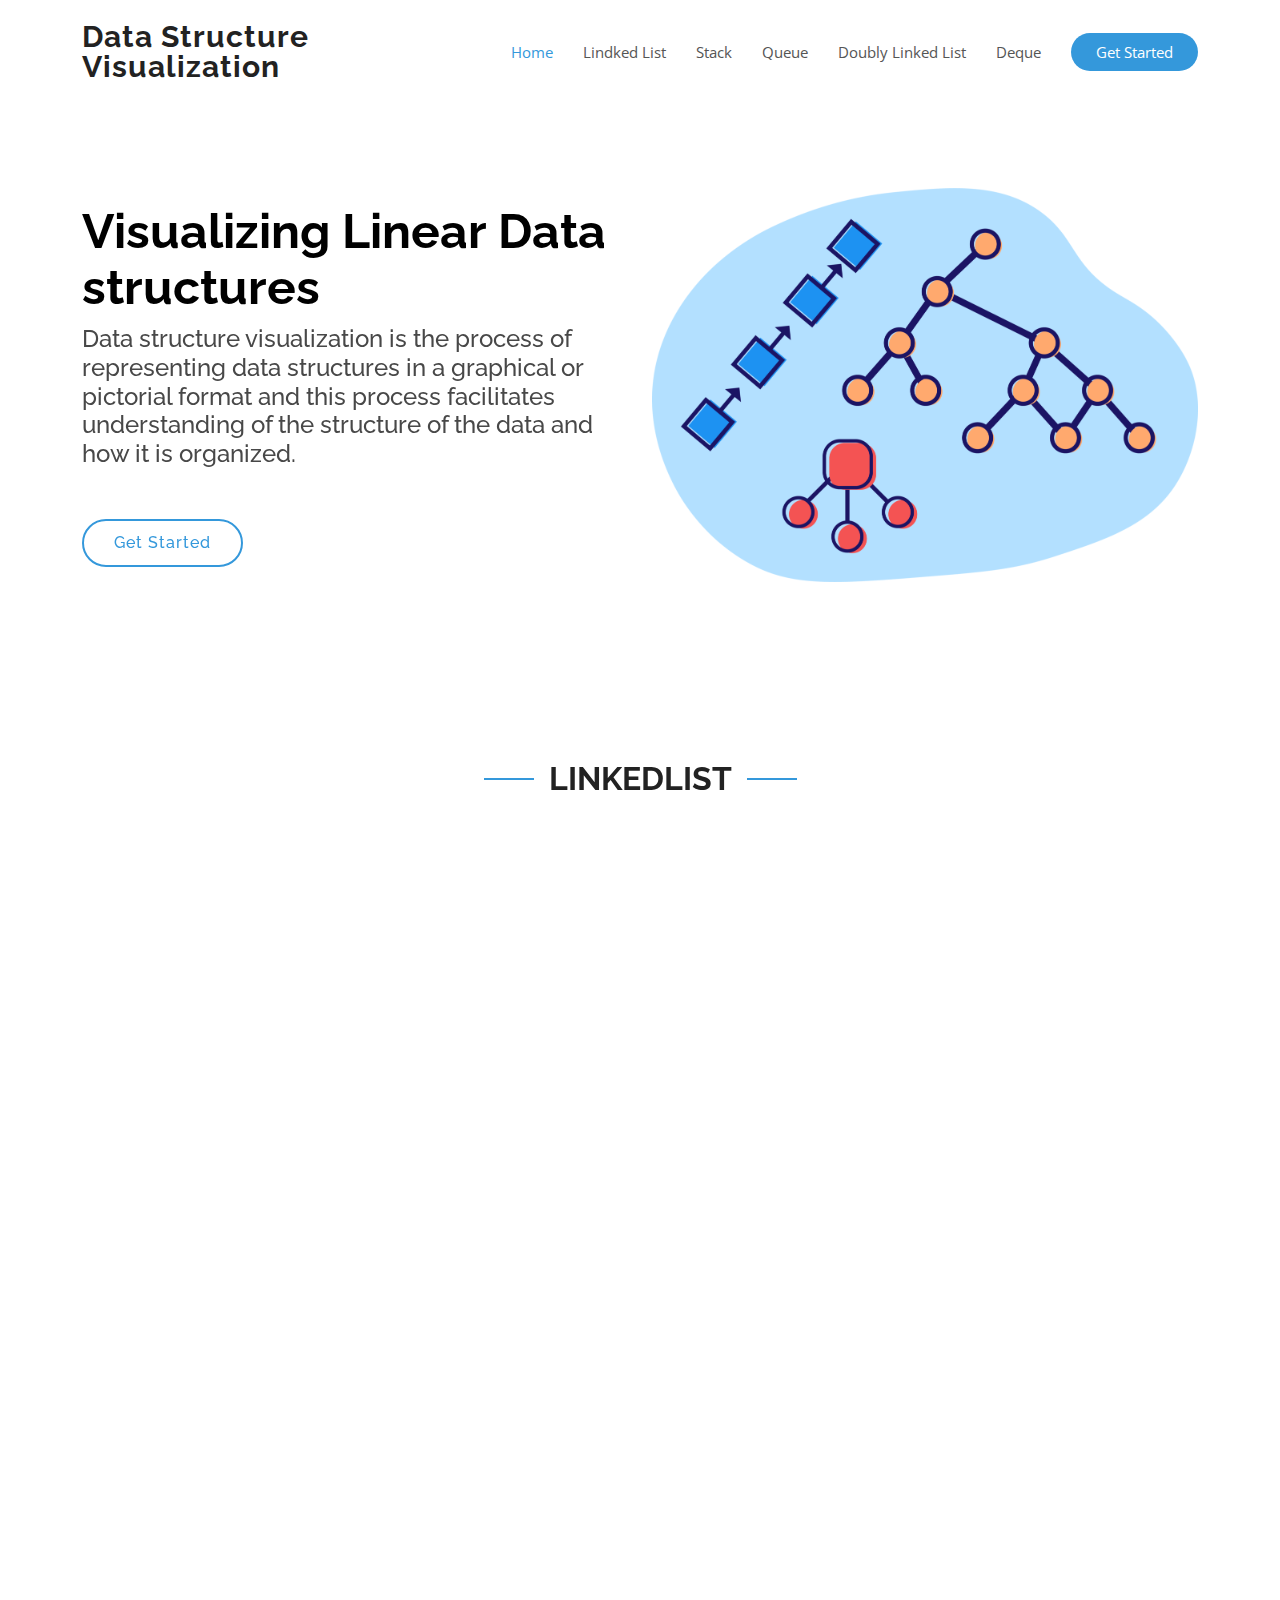
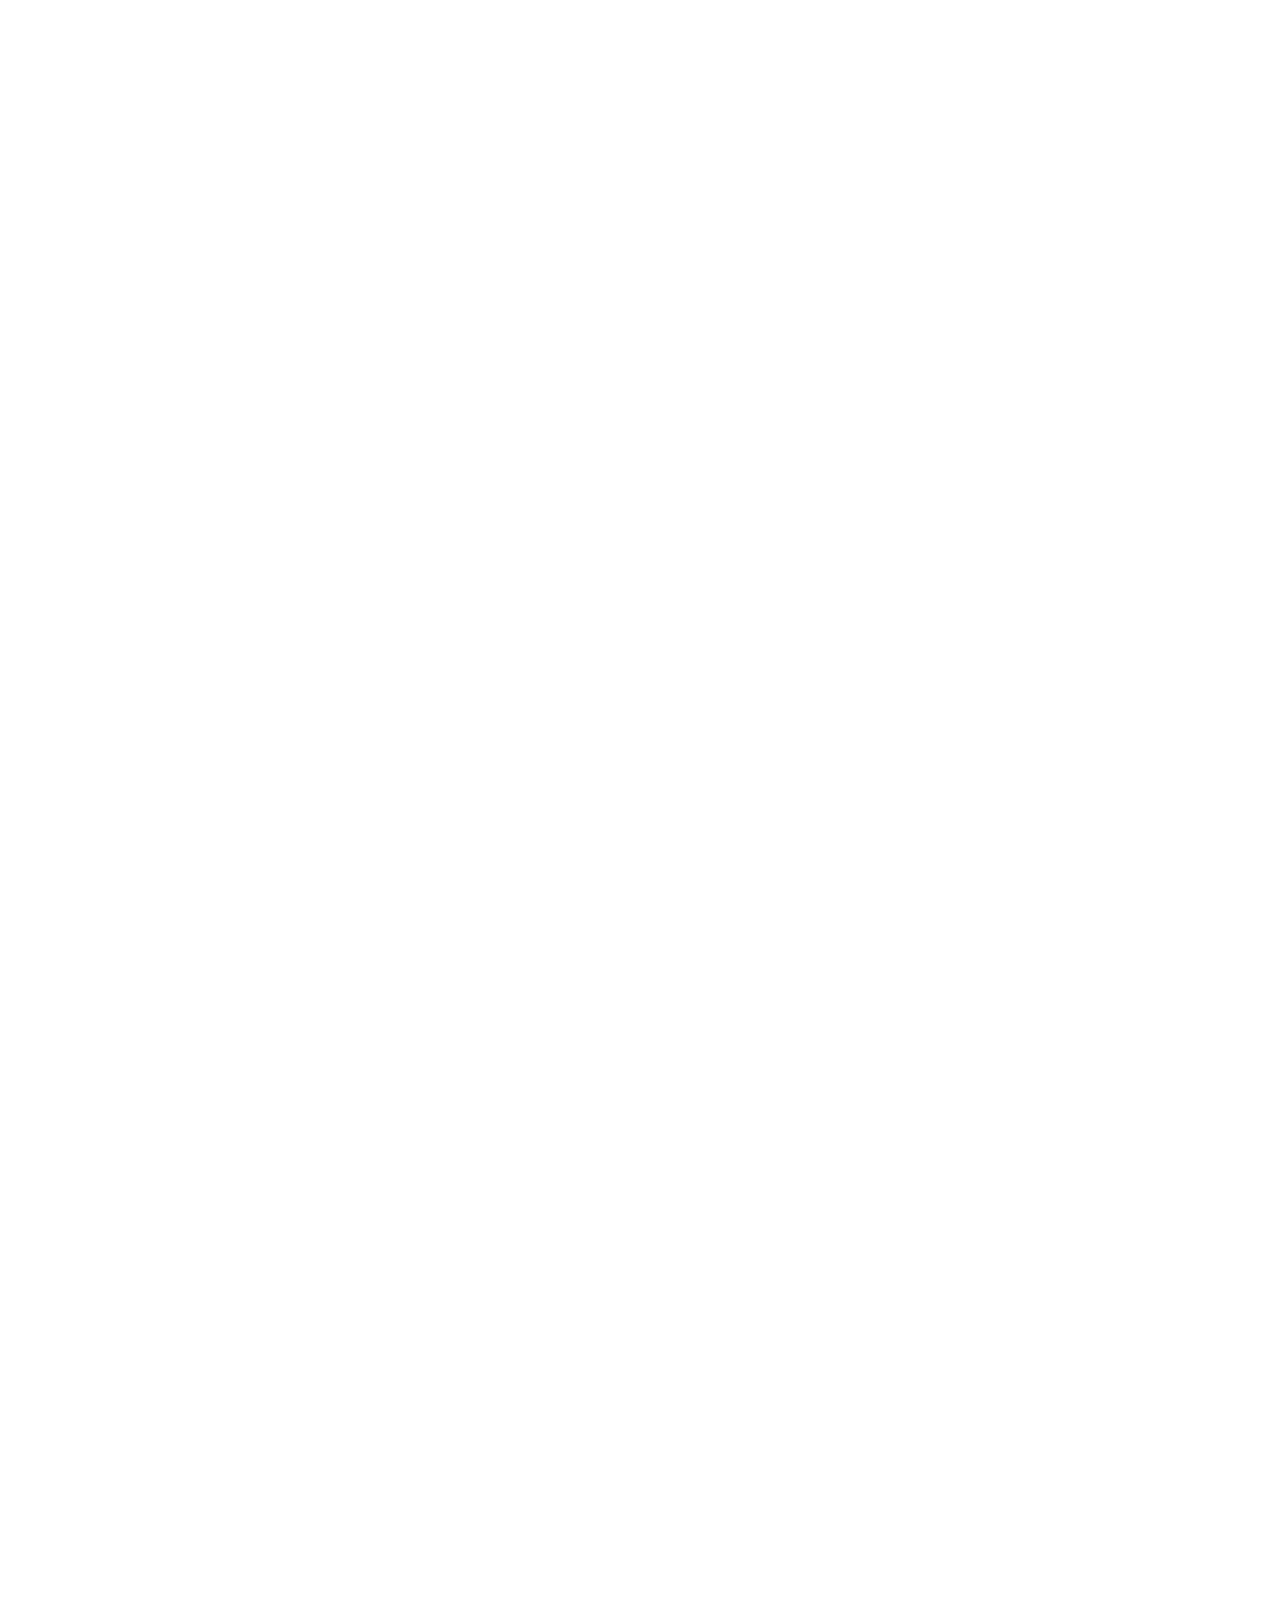
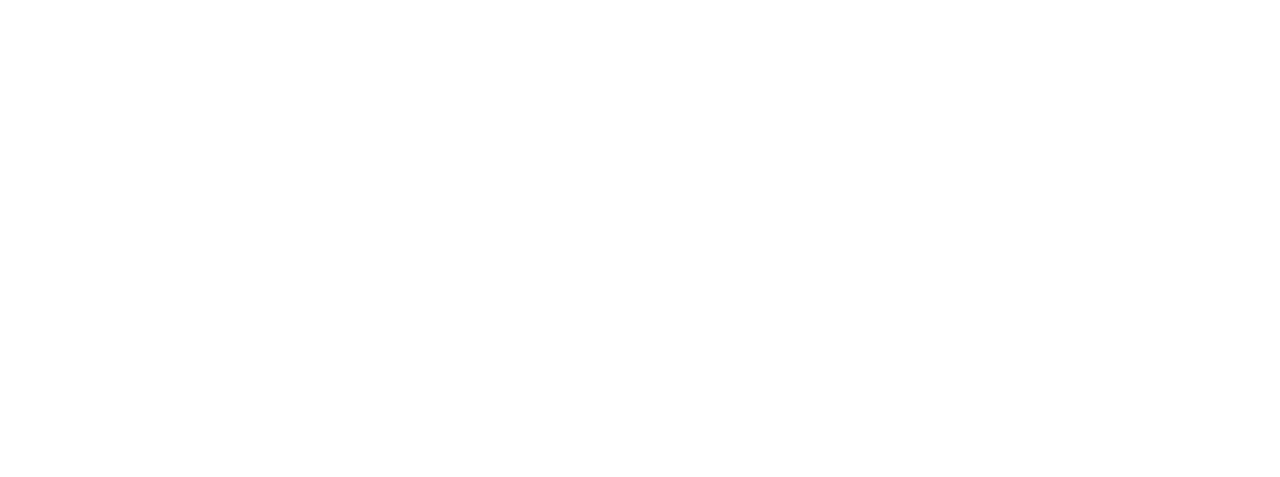
==== index.html @ 199078f3 "added index page dsv" ====
<!DOCTYPE html>
<html lang="en">

<head>
  <meta charset="utf-8">
  <meta content="width=device-width, initial-scale=1.0" name="viewport">

  <title>Data Structure Visualization-index</title>
  <meta content="" name="description">
  <meta content="" name="keywords">

  <!-- Favicons -->
  <link href="assets/img/favicon.png" rel="icon">
  <link href="assets/img/apple-touch-icon.png" rel="apple-touch-icon">

  <!-- Google Fonts -->
  <link
    href="https://fonts.googleapis.com/css?family=Open+Sans:300,300i,400,400i,600,600i,700,700i|Raleway:300,300i,400,400i,500,500i,600,600i,700,700i|Poppins:300,300i,400,400i,500,500i,600,600i,700,700i"
    rel="stylesheet">

  <!-- Vendor CSS Files -->
  <link href="assets/vendor/aos/aos.css" rel="stylesheet">
  <link href="assets/vendor/bootstrap/css/bootstrap.min.css" rel="stylesheet">
  <link href="assets/vendor/bootstrap-icons/bootstrap-icons.css" rel="stylesheet">
  <link href="assets/vendor/boxicons/css/boxicons.min.css" rel="stylesheet">
  <link href="assets/vendor/glightbox/css/glightbox.min.css" rel="stylesheet">
  <link href="assets/vendor/remixicon/remixicon.css" rel="stylesheet">
  <link href="assets/vendor/swiper/swiper-bundle.min.css" rel="stylesheet">

  <!-- Template Main CSS File -->
  <link href="assets/css/style.css" rel="stylesheet">

  <!-- =======================================================
  * Template Name: Vesperr
  * Updated: Mar 10 2023 with Bootstrap v5.2.3
  * Template URL: https://bootstrapmade.com/vesperr-free-bootstrap-template/
  * Author: BootstrapMade.com
  * License: https://bootstrapmade.com/license/
  ======================================================== -->
</head>

<body>

  <!-- ======= Header ======= -->
  <header id="header" class="fixed-top d-flex align-items-center">
    <div class="container d-flex align-items-center justify-content-between">

      <div class="logo">
        <h1><a href="index.html">Data Structure Visualization</a></h1>
      </div>
      <nav id="navbar" class="navbar">
        <ul>
          <li><a class="nav-link scrollto active" href="#Home">Home</a></li>
          <li><a class="nav-link scrollto" href="#LinkedList">Lindked List</a></li>
          <li><a class="nav-link scrollto" href="#Stack">Stack </a></li>
          <li><a class="nav-link scrollto " href="#Queue">Queue </a></li>
          <li><a class="nav-link scrollto" href="#DoublyLinkedList">Doubly Linked List</a></li>
          <li><a class="nav-link scrollto" href="#Deque">Deque</a></li>
          <li><a class="getstarted scrollto" href="#LinkedList">Get Started</a></li>
        </ul>
        <i class="bi bi-list mobile-nav-toggle"></i>
      </nav><!-- .navbar -->
    </div>
  </header><!-- End Header -->

  <!-- ======= Hero Section ======= -->
  <section id="Home" class="d-flex align-items-center">

    <div class="container">
      <div class="row">
        <div class="col-lg-6 pt-5 pt-lg-0 order-2 order-lg-1 d-flex flex-column justify-content-center">
          <h1 data-aos="fade-up">Visualizing Linear Data structures</h1>
          <h2 data-aos="fade-up" data-aos-delay="400">Data structure visualization is the process of representing data
            structures in a graphical or pictorial format
            and this process facilitates understanding of the structure of the data and how it is organized.
          </h2>
          <div data-aos="fade-up" data-aos-delay="800">
            <a href="#LinkedList" class="btn-get-started scrollto">Get Started</a>
          </div>
        </div>
        <div class="col-lg-6 order-1 order-lg-2 Home-img" data-aos="fade-left" data-aos-delay="200">
          <img src="assets/img/img.png" class="img-fluid animated" alt="">
        </div>
      </div>
    </div>

  </section><!-- End Hero -->

  <main id="main">

    <section id="LinkedList" class="LinkedList">
      <div class="container">
        <div class="section-title" data-aos="fade-up">
          <h2>LinkedList</h2>
        </div>
        <div class="row">
          <div class="icon-box" data-aos="fade-up" data-aos-delay="100">
            <div class="icon"><i class="bx bxl-dribbble"></i></div>
            <h4 class="title"><a href="">About Linked List</a></h4>
            <p class="description">
              A singly linked list is a linear data structure in which each element (node) stores a value and a
              reference to the next node in the list. The nodes are connected in a unidirectional manner, meaning that
              each node only points to the next node in the sequence, and not to the previous one. The first node in the
              list is called the head, and the last node has a reference to None to signify the end of the list. The
              nodes in a singly linked list can be accessed sequentially starting from the head node, and traversal can
              only be done in a forward direction.</p>
            <div data-aos="fade-up" data-aos-delay="800" class="btn-flexbox">
              <a href="https://www.geeksforgeeks.org/data-structures/linked-list/singly-linked-list/" class="gog">Read
                More</a>
              <a href="https://www.geeksforgeeks.org/data-structures/linked-list/singly-linked-list/"
                class="visual-linkedlist">Visualize</a>
            </div>
          </div>
        </div>
      </div>
      </div>
    </section>

    <section id="Stack" class="Stack">
      <div class="container">
        <div class="section-title" data-aos="fade-up">
          <h2>Stack</h2>
        </div>
        <div class="row">
          <div class="icon-box" data-aos="fade-up" data-aos-delay="100">
            <div class="icon"><i class="bx bxl-dribbble"></i></div>
            <h4 class="title"><a href="">About Stack</a></h4>
            <p class="description">A stack is an abstract data type that stores a collection of elements and supports
              two main operations: push, which adds an element to the top of the stack, and pop, which removes the top
              element from the stack. The stack follows the Last-In-First-Out (LIFO) principle, meaning that the element
              that is added last is the first one to be removed. In addition to push and pop, some common operations
              supported by a stack include peek (returns the top element without removing it), size (returns the number
              of elements in the stack), and is_empty (returns True if the stack is empty, False otherwise). Stacks can
              be implemented using arrays, linked lists, or other data structures.</p>
            <div data-aos="fade-up" data-aos-delay="800" class="btn-flexbox">
              <a href="https://www.geeksforgeeks.org/stack-data-structure/" class="gog">Read
                More</a>
              <a href="https://www.geeksforgeeks.org/data-structures/linked-list/singly-linked-list/"
                class="visual-linkedlist">Visualize</a>
            </div>
          </div>
        </div>
      </div>
      </div>
    </section>




    <section id="Queue" class="Queue">
      <div class="container">
        <div class="section-title" data-aos="fade-up">
          <h2>Queue</h2>
        </div>
        <div class="row">
          <div class="icon-box" data-aos="fade-up" data-aos-delay="100">
            <div class="icon"><i class="bx bxl-dribbble"></i></div>
            <h4 class="title"><a href="">About Queue</a></h4>
            <p class="description">A queue is an abstract data type that stores a collection of elements and supports
              two main operations: enqueue, which adds an element to the back of the queue, and dequeue, which removes
              the front element from the queue. The queue follows the First-In-First-Out (FIFO) principle, meaning that
              the element that is added first is the first one to be removed. In addition to enqueue and dequeue, some
              common operations supported by a queue include peek (returns the front element without removing it), size
              (returns the number of elements in the queue), and is_empty (returns True if the queue is empty, False
              otherwise). Queues can be implemented using arrays, linked lists, or other data structures.</p>
            <div data-aos="fade-up" data-aos-delay="800" class="btn-flexbox">
              <a href="https://www.geeksforgeeks.org/queue-data-structure/" class="gog">Read
                More</a>
              <a href="https://www.geeksforgeeks.org/data-structures/linked-list/singly-linked-list/"
                class="visual-linkedlist">Visualize</a>
            </div>
          </div>
        </div>
      </div>
      </div>
    </section>

    <section id="DoublyLinkedList" class="DoublyLinkedList">
      <div class="container">
        <div class="section-title" data-aos="fade-up">
          <h2>Doubly Linked List</h2>
        </div>
        <div class="row">
          <div class="icon-box" data-aos="fade-up" data-aos-delay="100">
            <div class="icon"><i class="bx bxl-dribbble"></i></div>
            <h4 class="title"><a href="">About Doubly Linked List</a></h4>
            <div data-aos="fade-up" data-aos-delay="800" class="btn-flexbox">
              <p class="description">A doubly linked list is a linear data structure in which each node contains two
                pointers, one pointing to the previous node and another pointing to the next node. This feature enables
                traversal of the list in both forward and backward directions. The first node in the list is called the
                head, and the last node is referred to as the tail. The head node has its previous pointer set to None,
                whereas the tail node has its next pointer set to None, signifying the start and end of the list,
                respectively. The nodes in a doubly linked list can be accessed in either direction, allowing for more
                flexibility than a singly linked list.</p>
              <a href="https://www.geeksforgeeks.org/doubly-linked-list-tutorial/" class="gog">Read More</a>
              <a href="https://www.geeksforgeeks.org/data-structures/linked-list/singly-linked-list/"
                class="visual-linkedlist">Visualize</a>
            </div>
          </div>
        </div>
      </div>
      </div>
    </section>




    <section id="Deque" class="Deque">
      <div class="container">
        <div class="section-title" data-aos="fade-up">
          <h2>Deque</h2>
        </div>
        <div class="row">
          <div class="icon-box" data-aos="fade-up" data-aos-delay="100">
            <div class="icon"><i class="bx bxl-dribbble"></i></div>
            <h4 class="title"><a href="">About Deque</a></h4>
            <p class="description">A deque, also known as a "double-ended queue," is a data structure that allows for
              insertion and removal of elements from both ends of the deque. It can be visualized as a linear structure
              that supports operations such as append (addition at the rear), appendleft (addition at the front), pop
              (removal from the rear), and popleft (removal from the front). A deque can be implemented using an array
              or a linked list. In an array-based implementation, a circular buffer is typically used to allow for
              efficient resizing of the deque when needed. In a linked list-based implementation, each node contains a
              value and pointers to the previous and next nodes in the deque. The primary advantage of a deque over
              other linear data structures is its ability to efficiently add or remove elements from both ends of the
              deque.</p>
            <div data-aos="fade-up" data-aos-delay="800" class="btn-flexbox">
              <a href="https://www.geeksforgeeks.org/deque-set-1-introduction-applications/" class="gog">Read
                More</a>
              <a href="https://www.geeksforgeeks.org/data-structures/linked-list/singly-linked-list/"
                class="visual-linkedlist">Visualize</a>
            </div>
          </div>
        </div>
      </div>
      </div>
    </section>

  </main>


  <a href="#" class="back-to-top d-flex align-items-center justify-content-center"><i
      class="bi bi-arrow-up-short"></i></a>

  <!-- Vendor JS Files -->
  <script src="assets/vendor/purecounter/purecounter_vanilla.js"></script>
  <script src="assets/vendor/aos/aos.js"></script>
  <script src="assets/vendor/bootstrap/js/bootstrap.bundle.min.js"></script>
  <script src="assets/vendor/glightbox/js/glightbox.min.js"></script>
  <script src="assets/vendor/isotope-layout/isotope.pkgd.min.js"></script>
  <script src="assets/vendor/swiper/swiper-bundle.min.js"></script>
  <script src="assets/vendor/php-email-form/validate.js"></script>

  <!-- Template Main JS File -->
  <script src="assets/js/main.js"></script>

</body>

</html>
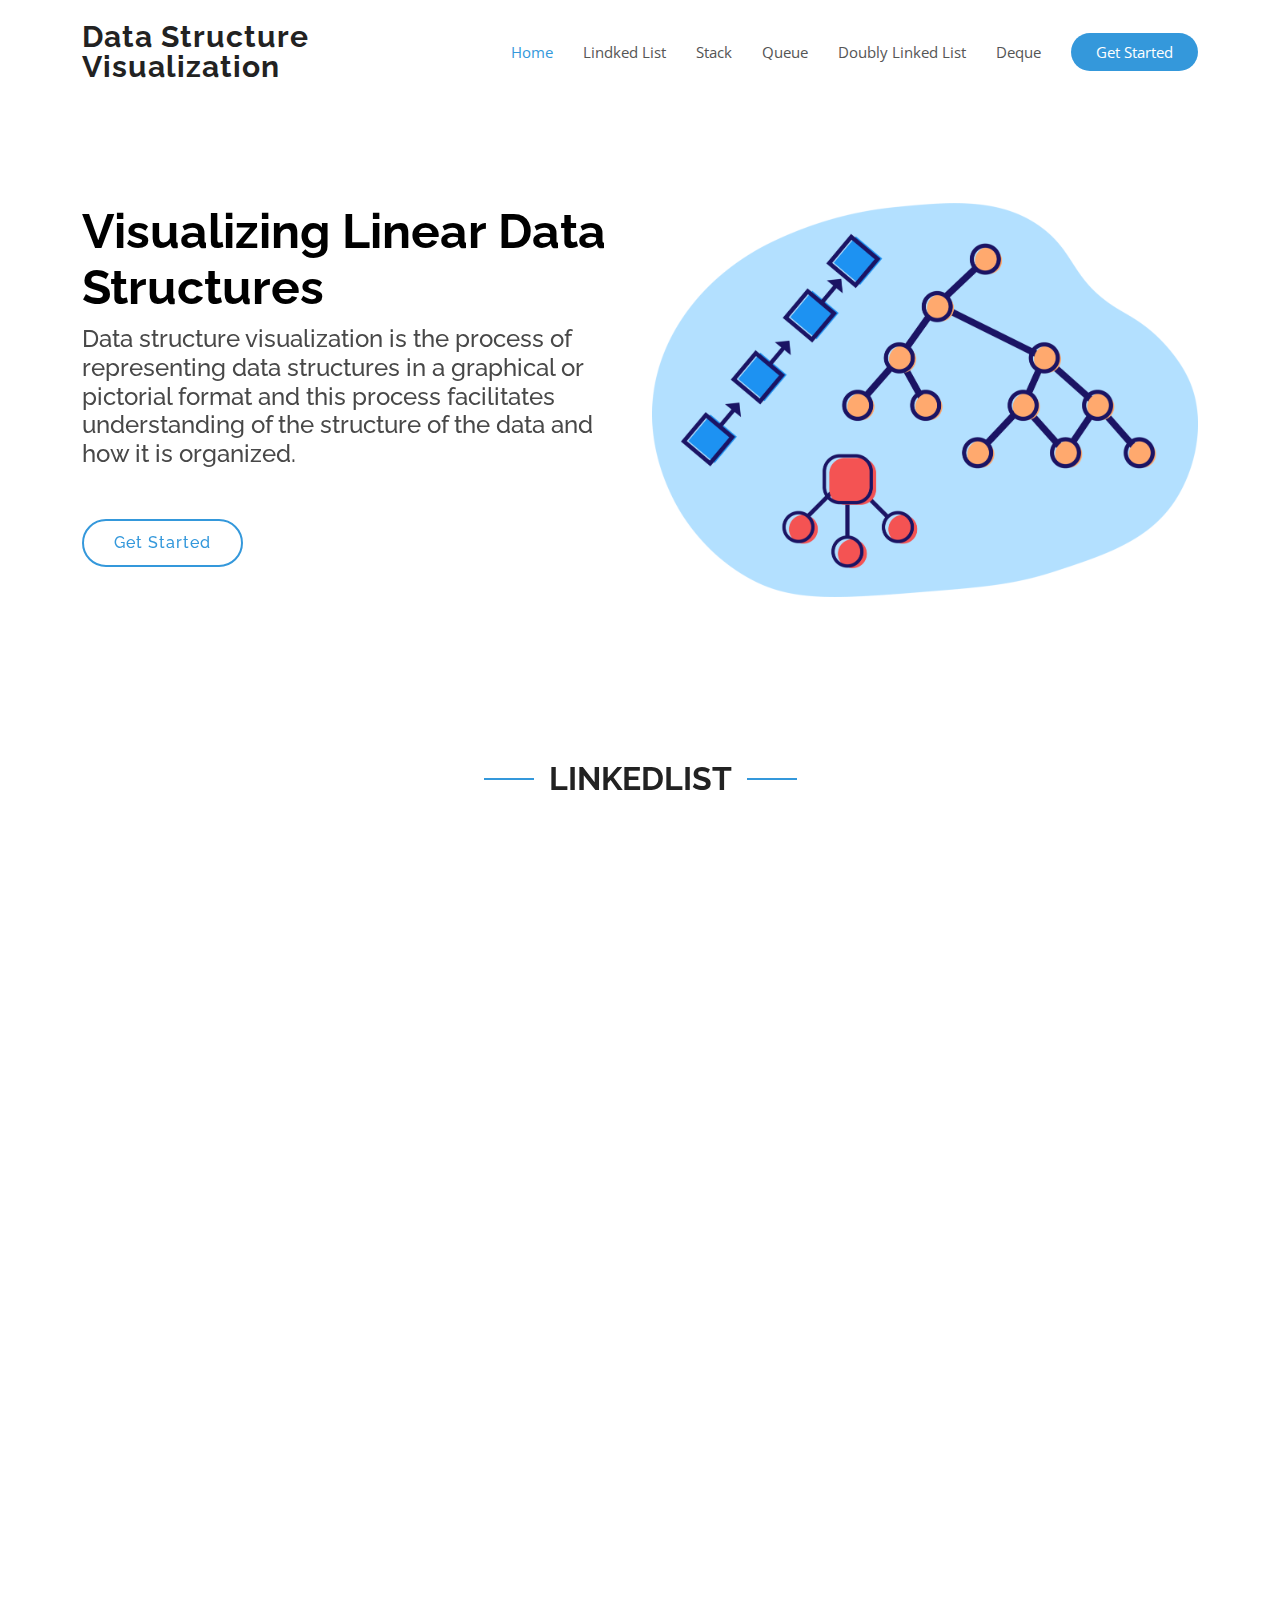
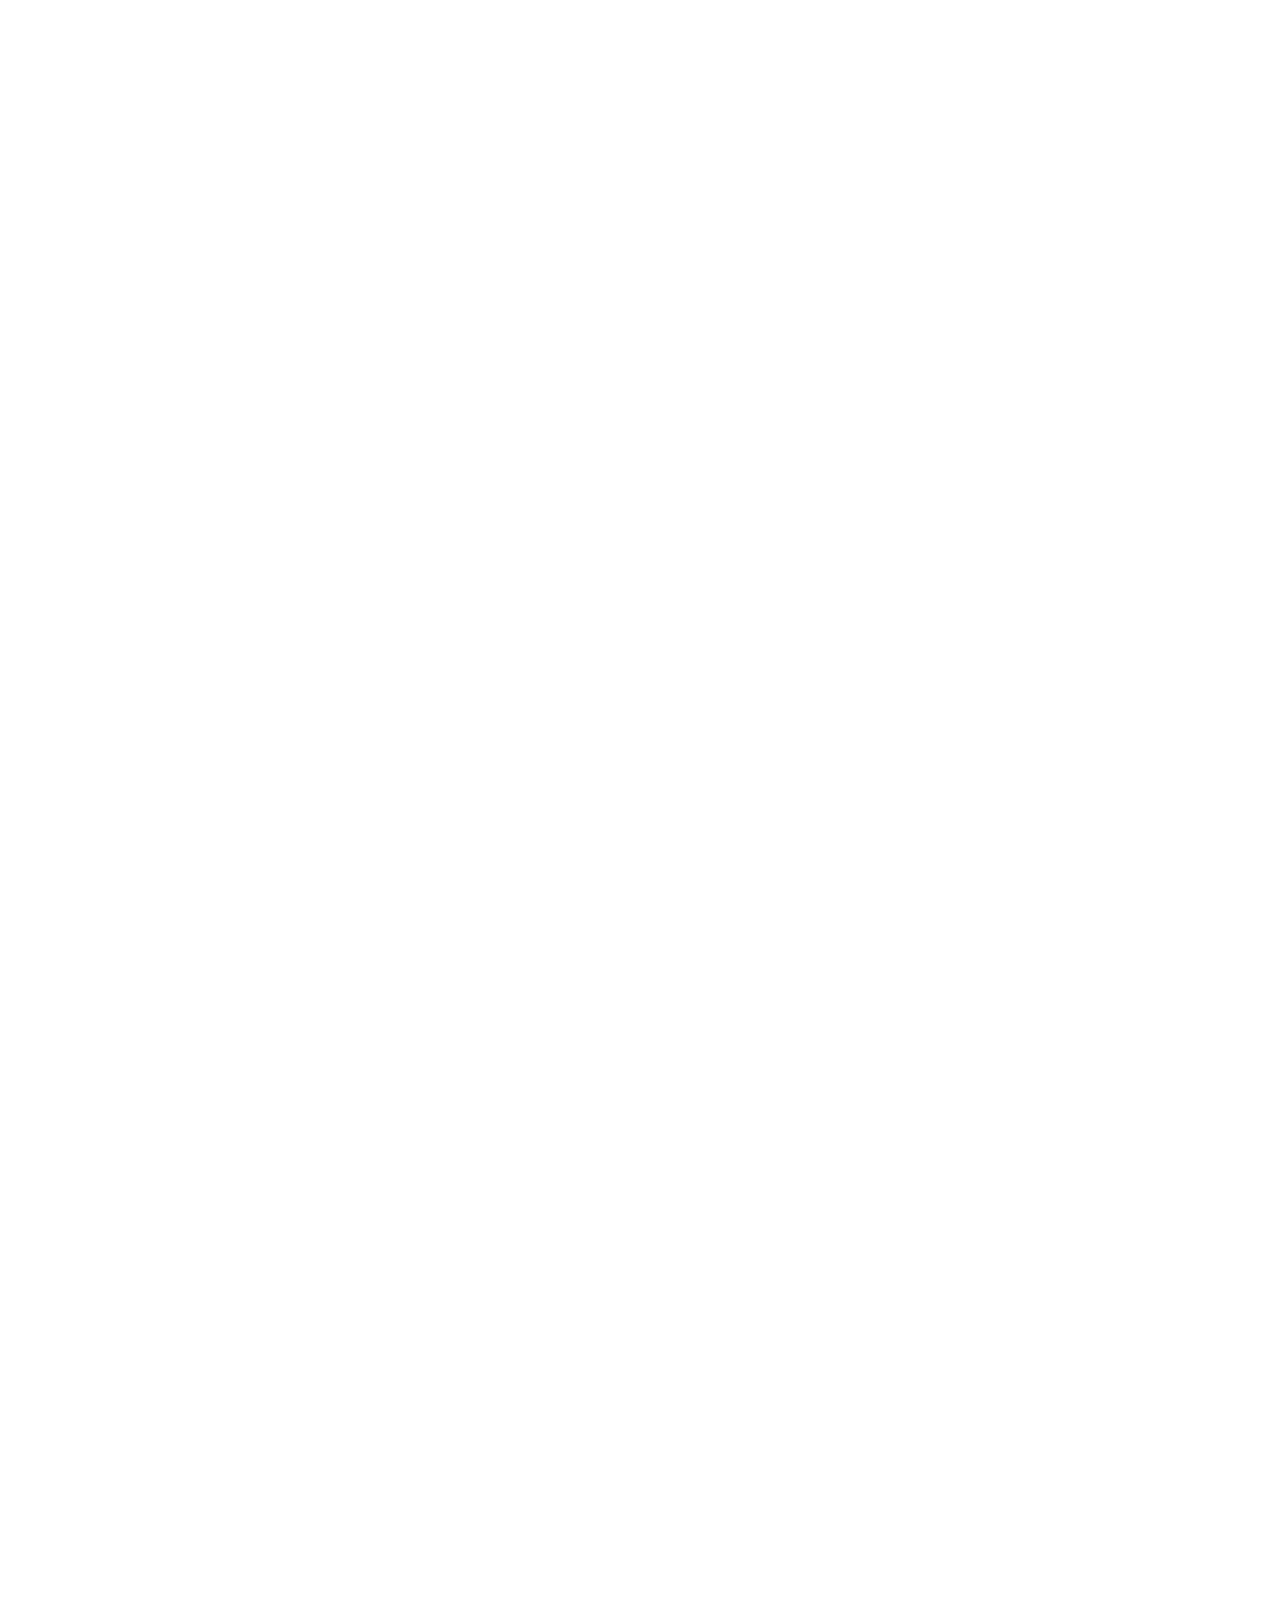
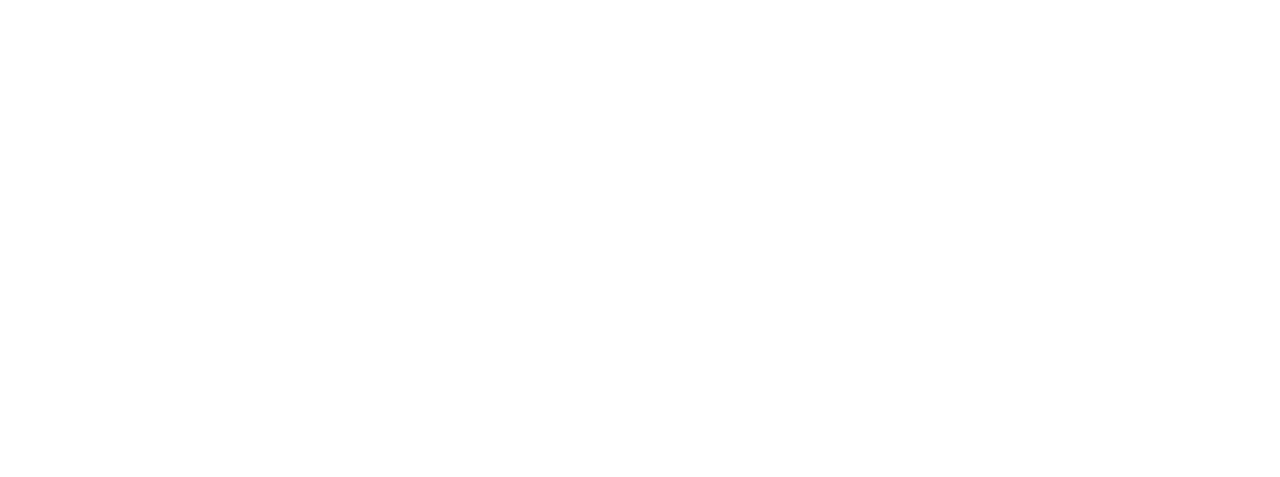
==== commit 422f4e96: "solve img problem" ====
--- a/index.html
+++ b/index.html
@@ -30,6 +30,7 @@
   <!-- Template Main CSS File -->
   <link href="assets/css/style.css" rel="stylesheet">
 
+ 
   <!-- =======================================================
   * Template Name: Vesperr
   * Updated: Mar 10 2023 with Bootstrap v5.2.3
@@ -69,7 +70,7 @@
     <div class="container">
       <div class="row">
         <div class="col-lg-6 pt-5 pt-lg-0 order-2 order-lg-1 d-flex flex-column justify-content-center">
-          <h1 data-aos="fade-up">Visualizing Linear Data structures</h1>
+          <h1 data-aos="fade-up">Visualizing Linear Data Structures</h1>
           <h2 data-aos="fade-up" data-aos-delay="400">Data structure visualization is the process of representing data
             structures in a graphical or pictorial format
             and this process facilitates understanding of the structure of the data and how it is organized.
@@ -107,8 +108,7 @@
             <div data-aos="fade-up" data-aos-delay="800" class="btn-flexbox">
               <a href="https://www.geeksforgeeks.org/data-structures/linked-list/singly-linked-list/" class="gog">Read
                 More</a>
-              <a href="https://www.geeksforgeeks.org/data-structures/linked-list/singly-linked-list/"
-                class="visual-linkedlist">Visualize</a>
+              <a href="/list.html" class="visual-linkedlist">Visualize</a>
             </div>
           </div>
         </div>
@@ -135,7 +135,7 @@
             <div data-aos="fade-up" data-aos-delay="800" class="btn-flexbox">
               <a href="https://www.geeksforgeeks.org/stack-data-structure/" class="gog">Read
                 More</a>
-              <a href="https://www.geeksforgeeks.org/data-structures/linked-list/singly-linked-list/"
+              <a href="list.html"
                 class="visual-linkedlist">Visualize</a>
             </div>
           </div>
@@ -166,7 +166,7 @@
             <div data-aos="fade-up" data-aos-delay="800" class="btn-flexbox">
               <a href="https://www.geeksforgeeks.org/queue-data-structure/" class="gog">Read
                 More</a>
-              <a href="https://www.geeksforgeeks.org/data-structures/linked-list/singly-linked-list/"
+              <a href="list.html"
                 class="visual-linkedlist">Visualize</a>
             </div>
           </div>
@@ -193,7 +193,7 @@
                 respectively. The nodes in a doubly linked list can be accessed in either direction, allowing for more
                 flexibility than a singly linked list.</p>
               <a href="https://www.geeksforgeeks.org/doubly-linked-list-tutorial/" class="gog">Read More</a>
-              <a href="https://www.geeksforgeeks.org/data-structures/linked-list/singly-linked-list/"
+              <a href="list.html"
                 class="visual-linkedlist">Visualize</a>
             </div>
           </div>
@@ -226,8 +226,7 @@
             <div data-aos="fade-up" data-aos-delay="800" class="btn-flexbox">
               <a href="https://www.geeksforgeeks.org/deque-set-1-introduction-applications/" class="gog">Read
                 More</a>
-              <a href="https://www.geeksforgeeks.org/data-structures/linked-list/singly-linked-list/"
-                class="visual-linkedlist">Visualize</a>
+              <a href="list.html" class="visual-linkedlist" id="title-Deque">Visualize</a>
             </div>
           </div>
         </div>
@@ -252,7 +251,6 @@
 
   <!-- Template Main JS File -->
   <script src="assets/js/main.js"></script>
-
 </body>
 
 </html>--- a/assets/css/style.css
+++ b/assets/css/style.css
@@ -391,6 +391,7 @@
 }
 
 #Home .animated {
+  margin-top: 30px;
   animation: up-down 2s ease-in-out infinite alternate-reverse both;
 }
 
